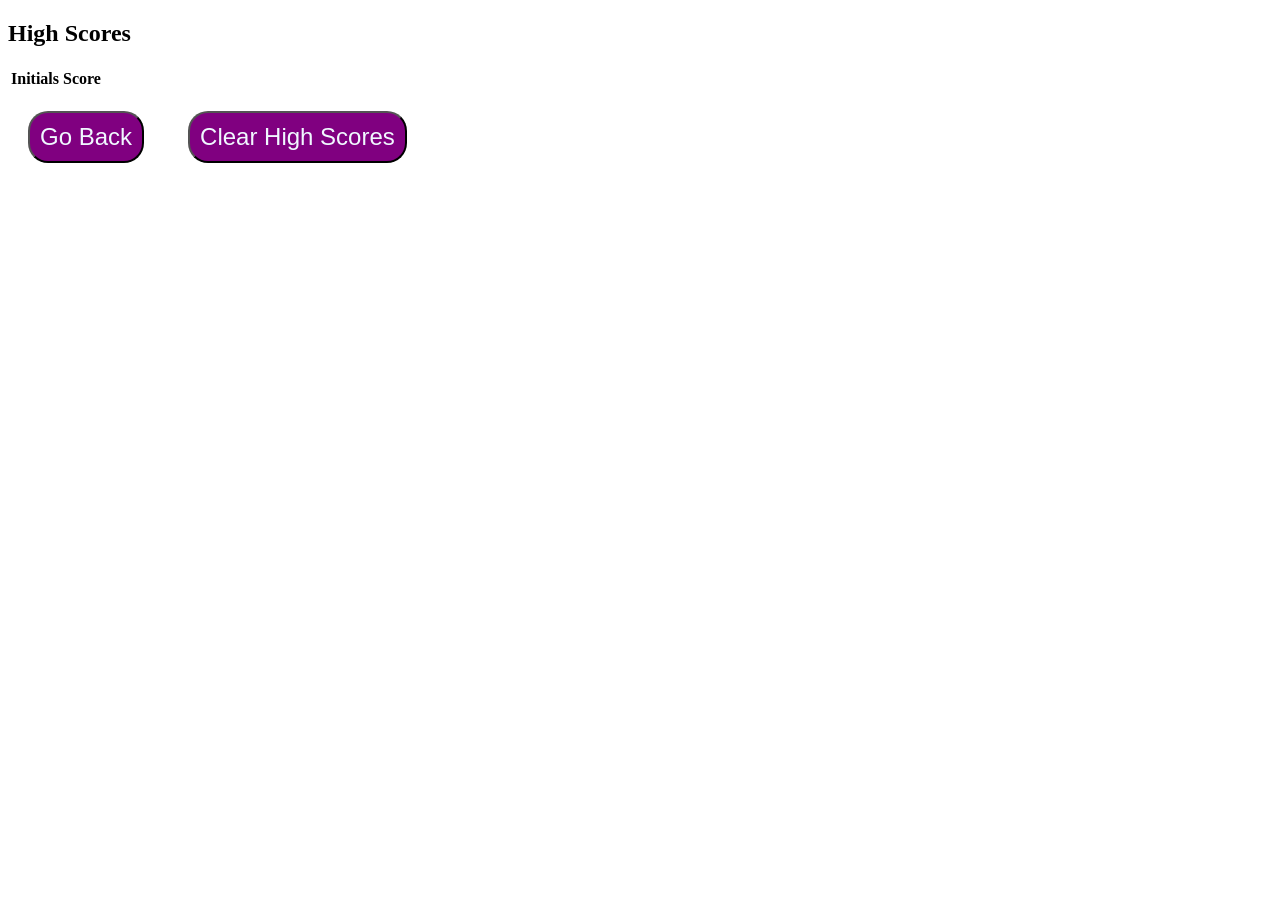
==== HighScores.html @ 4f602741 "Created new HTML files to try again and get the final score and high score parts to work" ====
<!DOCTYPE html>
<html lang="en">
  <head>
    <title></title>
    <meta charset="utf-8">
    <meta http-equiv="X-UA-Compatible" content="IE=edge">
    <meta name="viewport" content="width=device-width, initial-scale=1">
    <link rel="stylesheet" href="assets/style.css">
  </head>
  

  <body>

    <div id="high-scores" class="hide">
        <h2>High Scores</h2>
        <table>
          <thead>
            <tr>
              <th>Initials</th>
              <th>Score</th>
            </tr>
          </thead>
          <tbody id="high-scores-table"></tbody>
        </table>
        <button id="go-back-btn">Go Back</button>
        <button id="clear-scores-btn">Clear High Scores</button>
      </div>

      <script src="assets/script.js"></script>

  </body>
---- assets/style.css ----
button{
    padding: 10px;
    margin: 20px;
    cursor: pointer;
    font-size: 24px;
    background-color: purple;
    color: aliceblue;
    border-radius: 20px;
}

.hdie{
    display: none;
}
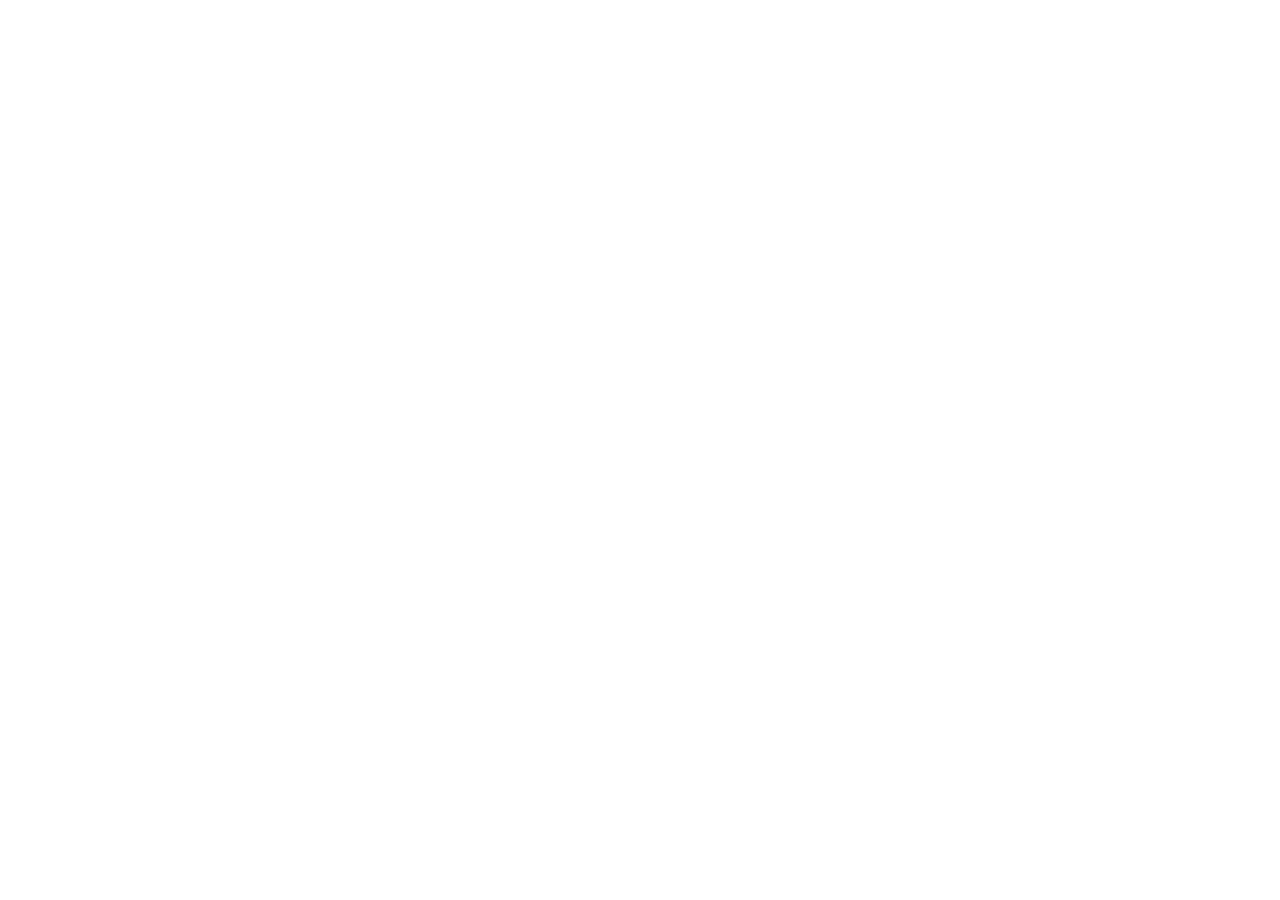
==== commit 7d9ef21e: "Started integrating the High Scores section code into the main html and javascript files" ====
--- a/HighScores.html
+++ b/HighScores.html
@@ -22,10 +22,9 @@
           </thead>
           <tbody id="high-scores-table"></tbody>
         </table>
-        <button id="go-back-btn">Go Back</button>
         <button id="clear-scores-btn">Clear High Scores</button>
       </div>
 
-      <script src="assets/script.js"></script>
+      <script src="assets/highscore.js"></script>
 
   </body>
--- a/assets/style.css
+++ b/assets/style.css
@@ -8,6 +8,6 @@
     border-radius: 20px;
 }
 
-.hdie{
+.hide{
     display: none;
 }
